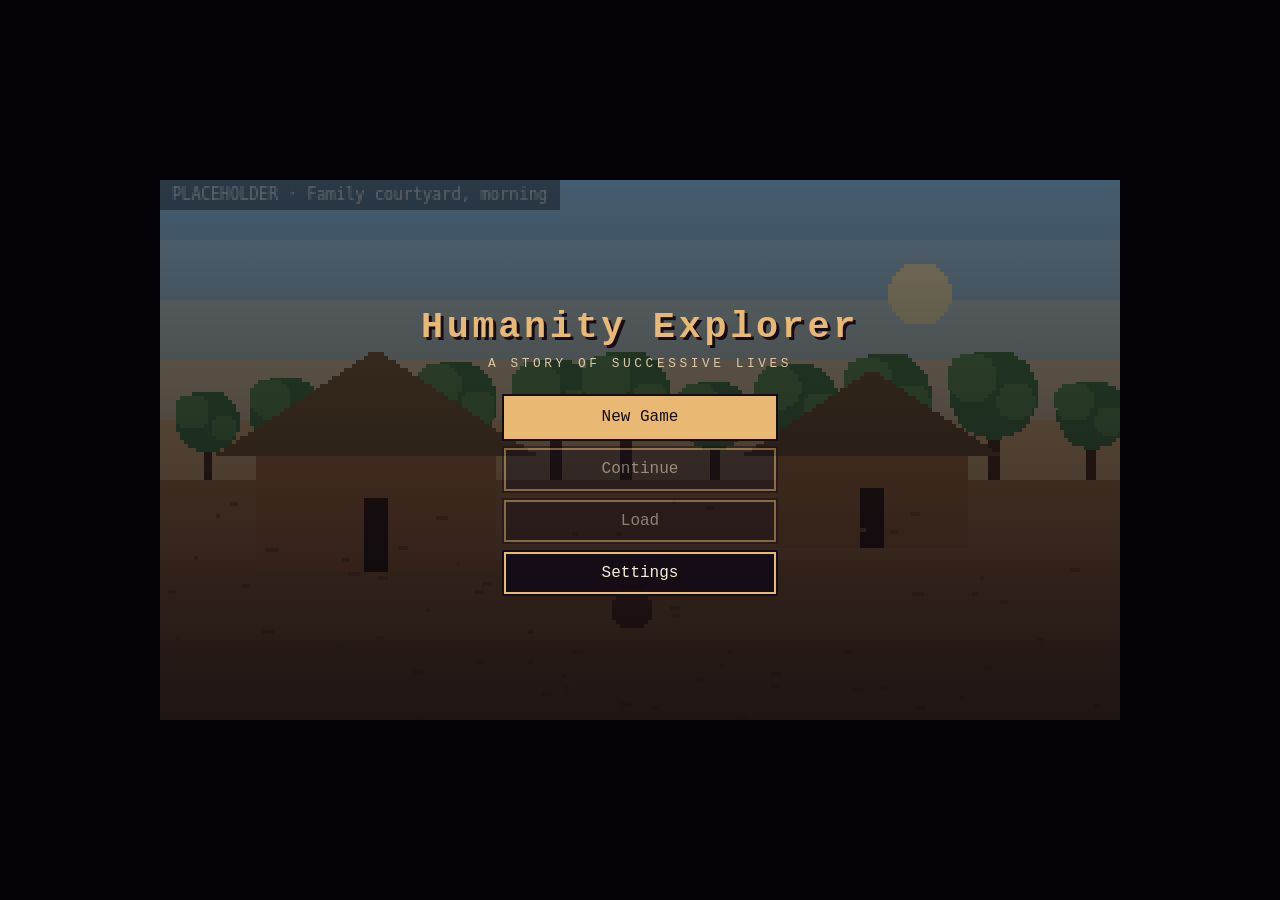
==== index.html @ ae052485 "Preview build: chapters 1-5" ====
<!doctype html>
<html lang="en">
  <head>
    <meta charset="UTF-8" />
    <meta name="viewport" content="width=device-width, initial-scale=1.0, viewport-fit=cover" />
    <meta name="theme-color" content="#0b0810" />
    <title>Humanity Explorer — The Way Home</title>
    <script type="module" crossorigin src="./assets/index-jFf4z_E8.js"></script>
    <link rel="stylesheet" crossorigin href="./assets/index-z1S30kyd.css">
  </head>
  <body>
    <div id="game">
      <canvas id="stage" aria-hidden="true"></canvas>
      <div id="fade"></div>
      <div id="ui"></div>
    </div>
  </body>
</html>
---- assets/index-z1S30kyd.css ----
:root{--u: 2px;--gold: #e9b872;--ink: #f6ecd9;--night: #140d18;--panel: rgba(18, 12, 22, .9);--border: max(2px, var(--u));--font: ui-monospace, "SF Mono", Menlo, Consolas, "Liberation Mono", monospace}html,body{margin:0;height:100%;background:#050308;overflow:hidden}body{display:flex;align-items:center;justify-content:center}#game{position:relative;overflow:hidden;background:#000;color:var(--ink);font-family:var(--font);font-size:clamp(13px,calc(var(--u) * 8),30px);user-select:none;-webkit-user-select:none;touch-action:manipulation;-webkit-tap-highlight-color:transparent}#game[data-layout=portrait]{font-size:16px;background:#0b0810}#stage{position:absolute;top:0;left:0;image-rendering:crisp-edges;image-rendering:pixelated}#fade{position:absolute;top:0;right:0;bottom:0;left:0;background:#000;opacity:0;pointer-events:none;transition:opacity 0ms linear}#ui,.vn{position:absolute;top:0;right:0;bottom:0;left:0}[hidden]{display:none!important}.dialogue{position:absolute;left:3%;right:3%;bottom:4%;min-height:27%;box-sizing:border-box;padding:1em 1.2em 1.2em;background:var(--panel);border:var(--border) solid var(--gold);box-shadow:0 0 0 var(--border) var(--night),0 calc(var(--border) * 3) 0 #00000059;line-height:1.5;cursor:pointer}[data-layout=portrait] .dialogue{top:calc(var(--u) * 270 + 18px);left:10px;right:10px;bottom:10px;min-height:0;overflow-y:auto}[data-layout=portrait] .nameplate{position:static;display:inline-block;transform:none;margin-bottom:.5em}.dialogue .text{margin:0;white-space:pre-wrap}.dialogue .rest{visibility:hidden}.dialogue.narration .text{font-style:italic;color:#e3d5bd}.dialogue.thought .text{font-style:italic;color:#c9d2e6}.dialogue.thought .nameplate{opacity:.75}.nameplate{position:absolute;top:0;left:1em;transform:translateY(-65%);padding:.1em .8em;background:var(--name, var(--gold));color:var(--night);font-weight:700;letter-spacing:.04em;border:var(--border) solid var(--night)}.more{position:absolute;right:.9em;bottom:.35em;font-size:.7em;color:var(--gold);animation:bob .9s steps(2) infinite}@keyframes bob{50%{transform:translateY(.25em)}}.btn{font:inherit;color:var(--ink);background:var(--panel);border:var(--border) solid var(--gold);box-shadow:0 0 0 var(--border) var(--night);padding:.55em 1em;cursor:pointer;text-align:center;line-height:1.3}.btn:hover:not(:disabled),.btn:focus-visible{background:var(--gold);color:var(--night);outline:none}.btn:disabled{opacity:.45;cursor:default}.choices{position:absolute;top:0;right:0;bottom:33%;left:0;display:flex;flex-direction:column;align-items:center;justify-content:center;gap:.7em;padding:0 6%;background:#06040a73}[data-layout=portrait] .choices{inset:0 0 auto 0;height:calc(var(--u) * 270);padding:0 10px;gap:8px;font-size:14px}.choice{width:min(100%,36em);position:relative;padding-left:2.2em;padding-right:2.2em}.choice .key{position:absolute;left:.7em;opacity:.55}@media (hover: none){.choice{padding-left:1em;padding-right:1em}.choice .key{display:none}}.hud{position:absolute;top:.5em;right:.5em;font-size:.8em;padding:.25em .7em;opacity:.8}.screen{position:absolute;top:0;right:0;bottom:0;left:0;box-sizing:border-box;display:flex;flex-direction:column;align-items:center;justify-content:center;gap:.5em;padding:1em;text-align:center;overflow-y:auto;background:linear-gradient(#08050c59,#08050ccc)}.screen.panel,.screen.pause{background:#08050ce0}.screen.end{background:#000}.screen h1{margin:0;font-size:2.3em;font-weight:700;letter-spacing:.1em;color:var(--gold);text-shadow:calc(var(--border) * 1.5) calc(var(--border) * 1.5) 0 var(--night)}.screen.panel h1,.screen.pause h1{font-size:1.5em}.kicker,.sub{letter-spacing:.28em;text-transform:uppercase;font-size:.8em;color:#d8c7a8}.menu-list{display:flex;flex-direction:column;gap:.6em;margin-top:1.1em;width:min(100%,17em)}.screen.panel .menu-list{width:min(100%,30em)}.end-lines{margin-top:1.2em;color:#d8c7a8;line-height:1.7}.end-lines p{margin:0}.log{width:min(100%,36em);max-height:58%;overflow-y:auto;text-align:left;line-height:1.45;padding:0 .6em;box-sizing:border-box}.log p{margin:.55em 0}.log .who{color:var(--gold);font-weight:700}.log .narr{font-style:italic;color:#d8c7a8}.settings{display:flex;flex-direction:column;gap:.6em;margin-top:1em;width:min(100%,22em)}.settings .row{display:flex;align-items:center;justify-content:space-between;gap:1em}.settings .btn{min-width:7em;padding:.3em .8em}.settings input[type=range]{width:55%;accent-color:var(--gold)}@media (prefers-reduced-motion: reduce){.more{animation:none}}.hud-map{right:5.2em}.mapscreen{justify-content:flex-start;gap:.4em;padding:.7em 1em}.mapscreen h1{font-size:1.2em}.map-board{position:relative;width:min(100%,44em);flex:1 1 auto;min-height:11em;background:#e6d8b8;border:var(--border) solid #8a7350;box-shadow:inset 0 0 0 calc(var(--border) * 2) #d6c59e}.map-board svg{position:absolute;top:0;right:0;bottom:0;left:0;width:100%;height:100%}.map-board line{stroke:#7a6242;stroke-width:.5;stroke-dasharray:1.5 1.2;vector-effect:non-scaling-stroke}.clue{display:flex;flex-direction:column;gap:.15em;align-items:flex-start;text-align:left;font-size:.62em;line-height:1.25;padding:.4em .6em;color:#2a2016;background:#f4ead2;border:var(--border) solid #7a6242;border-left-width:calc(var(--border) * 4);cursor:pointer}.map-board .clue{position:absolute;width:11.5em;transform:translate(-50%,-50%)}.clue-cat{font-size:.8em;font-weight:700;letter-spacing:.12em;text-transform:uppercase}.clue-observed{border-left-color:#3f7d4a}.clue-observed .clue-cat{color:#2f6a3a}.clue-heard{border-left-color:#3b6ea5}.clue-heard .clue-cat{color:#2c5a8c}.clue-inferred{border-left-color:#b9791f}.clue-inferred .clue-cat{color:#96600f}.clue-unknown{border-left-color:#6d5a7a;border-style:dashed}.clue-unknown .clue-cat{color:#5a4868}.clue:hover,.clue:focus-visible{outline:calc(var(--border) * 2) solid var(--gold);outline-offset:var(--border);z-index:2}.clue.selected{background:#fff6c8;outline:calc(var(--border) * 2) solid #2a2016;z-index:2}.clue.fresh{background:#ffe9a8}.map-list{width:min(100%,34em);flex:1 1 auto;min-height:8em;overflow-y:auto;display:flex;flex-direction:column;gap:.35em;text-align:left}.map-list .clue{font-size:.72em}.map-heading{margin:.5em 0 0;font-size:.7em;letter-spacing:.18em;text-transform:uppercase;color:#d8c7a8}.map-info{width:min(100%,44em);box-sizing:border-box;min-height:4.2em;padding:.4em .7em;text-align:left;font-size:.78em;line-height:1.35;border:var(--border) solid #5a4a3c;background:#140e18e6}.map-info strong{color:var(--gold)}.map-info.found strong{color:#ffd76a}.map-info.miss strong{color:#d8c7a8}.map-info p{margin:.2em 0 0}.map-actions{display:flex;flex-wrap:wrap;justify-content:center;gap:.5em;font-size:.8em}.clue{font-family:inherit}.clue-private{border-left-color:#8c3b3b;background:#efe2cf}.clue-private .clue-cat{color:#7a2f2f}.choice-heading{font-size:.85em;letter-spacing:.24em;text-transform:uppercase;color:var(--gold);text-shadow:var(--border) var(--border) 0 var(--night)}.clue-reflection{border-left-color:#6f5aa8;background:#ece6f2}.clue-reflection .clue-cat{color:#57458c}.choices.observer{background:#040308d1;gap:1em}.choices.observer .choice{background:transparent;border-color:transparent;box-shadow:none;font-style:italic;color:#e8e0d0}.choices.observer .choice:hover,.choices.observer .choice:focus-visible{background:transparent;color:var(--gold);border-bottom-color:var(--gold)}.choices.observer .key{display:none}.clue-memory{border-left-color:#a0623a}.clue-memory .clue-cat{color:#8a5230}.clue-inherited{border-left-color:#3f8f8f;background:#e6efec}.clue-inherited .clue-cat{color:#2f7474}.archive-prompt{gap:1em}.archive-lives{list-style:none;margin:0;padding:0;color:#d8c7a8;line-height:1.8}.archive .clue{cursor:default;font-size:.72em}.clue-detail{font-size:.95em;color:#4a3c2c}.archive-note{margin:.2em 0;font-size:.78em;font-style:italic;color:#e8dcc0}.archive-foot{margin:0;font-size:.68em;letter-spacing:.08em;color:#a89a80}.btn.primary{border-color:#ffd76a}.archive-compare{display:grid;grid-template-columns:1fr 1fr;gap:.8em;width:100%;font-size:.74em;color:#e8dcc0}.archive-compare p{margin:0;padding:.6em .8em;border:1px solid rgba(232,220,192,.25);border-radius:4px;display:flex;flex-direction:column;gap:.3em}.archive-compare-name{font-size:.8em;letter-spacing:.1em;text-transform:uppercase;color:#a89a80}
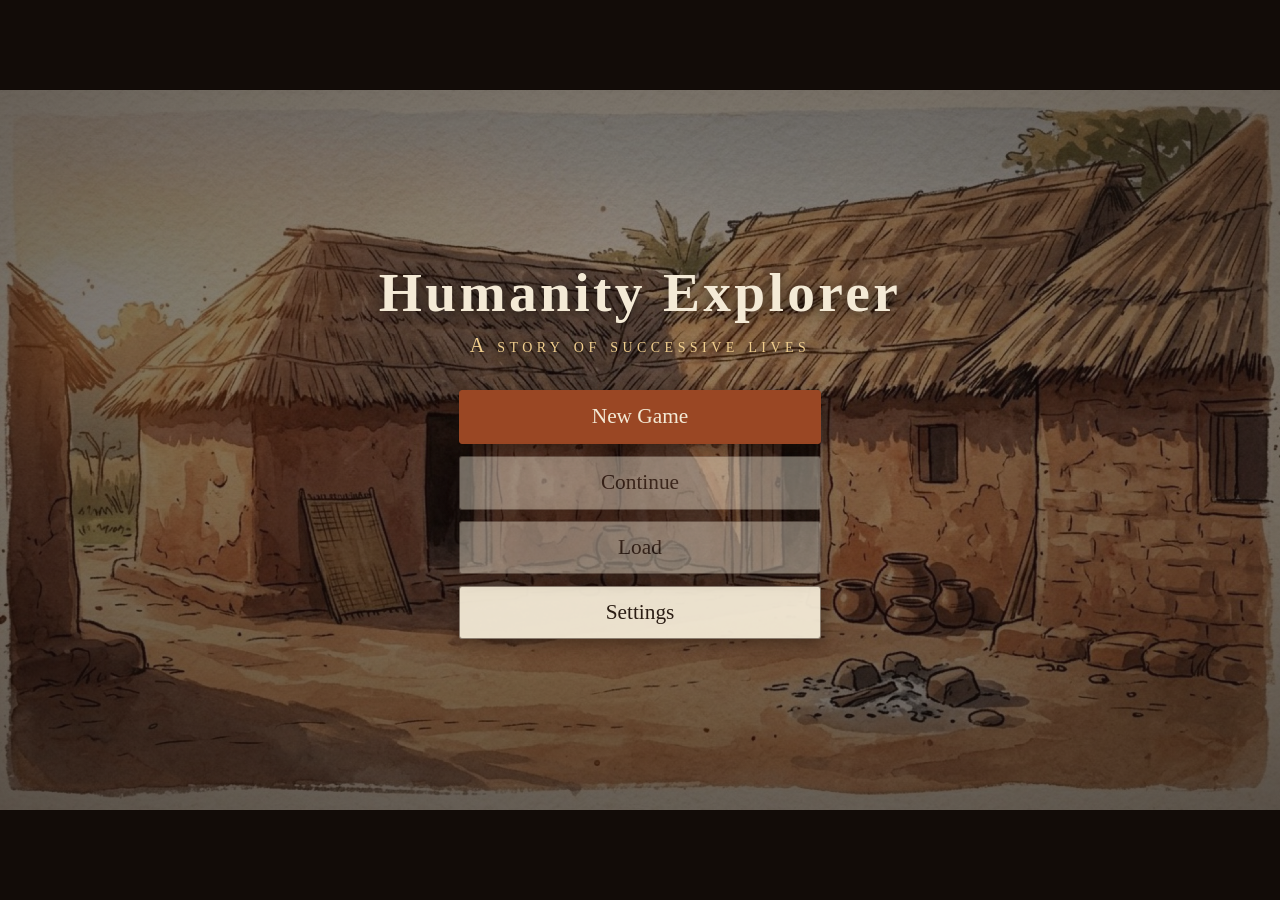
==== commit 06211ef2: "Preview build: chapters 1-5 with the illustrated art and paper interface Co-Authored-By: Claude Opus" ====
--- a/index.html
+++ b/index.html
@@ -5,8 +5,12 @@
     <meta name="viewport" content="width=device-width, initial-scale=1.0, viewport-fit=cover" />
     <meta name="theme-color" content="#0b0810" />
     <title>Humanity Explorer — The Way Home</title>
-    <script type="module" crossorigin src="./assets/index-jFf4z_E8.js"></script>
-    <link rel="stylesheet" crossorigin href="./assets/index-z1S30kyd.css">
+    <script type="module" crossorigin src="./assets/main-CvdegCCd.js"></script>
+    <link rel="modulepreload" crossorigin href="./assets/placeholders--wgHVJlW.js">
+    <link rel="modulepreload" crossorigin href="./assets/mood-BhbZNVRS.js">
+    <link rel="modulepreload" crossorigin href="./assets/settings-RDdBQLdG.js">
+    <link rel="modulepreload" crossorigin href="./assets/DialogueBox-TfKI4Iy1.js">
+    <link rel="stylesheet" crossorigin href="./assets/mood-D3hYzlsK.css">
   </head>
   <body>
     <div id="game">
--- a/assets/mood-D3hYzlsK.css
+++ b/assets/mood-D3hYzlsK.css
@@ -0,0 +1 @@
+:root{--u: 2px;--gold: #e9b872;--ink: #f6ecd9;--night: #140d18;--panel: rgba(18, 12, 22, .9);--border: max(2px, var(--u));--font: ui-monospace, "SF Mono", Menlo, Consolas, "Liberation Mono", monospace}html,body{margin:0;height:100%;background:#050308;overflow:hidden}body{display:flex;align-items:center;justify-content:center}#game{position:relative;overflow:hidden;background:#000;color:var(--ink);font-family:var(--font);font-size:clamp(13px,calc(var(--u) * 8),30px);user-select:none;-webkit-user-select:none;touch-action:manipulation;-webkit-tap-highlight-color:transparent}#game[data-layout=portrait]{font-size:16px;background:#0b0810}#stage{position:absolute;top:0;left:0;image-rendering:crisp-edges;image-rendering:pixelated}#fade{position:absolute;top:0;right:0;bottom:0;left:0;background:#000;opacity:0;pointer-events:none;transition:opacity 0ms linear}#ui,.vn{position:absolute;top:0;right:0;bottom:0;left:0}[hidden]{display:none!important}.dialogue{position:absolute;left:3%;right:3%;bottom:4%;min-height:27%;box-sizing:border-box;padding:1em 1.2em 1.2em;background:var(--panel);border:var(--border) solid var(--gold);box-shadow:0 0 0 var(--border) var(--night),0 calc(var(--border) * 3) 0 #00000059;line-height:1.5;cursor:pointer}[data-layout=portrait] .dialogue{top:calc(var(--u) * 270 + 18px);left:10px;right:10px;bottom:10px;min-height:0;overflow-y:auto}[data-layout=portrait] .nameplate{position:static;display:inline-block;transform:none;margin-bottom:.5em}.dialogue .text{margin:0;white-space:pre-wrap}.dialogue .rest{visibility:hidden}.dialogue.narration .text{font-style:italic;color:#e3d5bd}.dialogue.thought .text{font-style:italic;color:#c9d2e6}.dialogue.thought .nameplate{opacity:.75}.nameplate{position:absolute;top:0;left:1em;transform:translateY(-65%);padding:.1em .8em;background:var(--name, var(--gold));color:var(--night);font-weight:700;letter-spacing:.04em;border:var(--border) solid var(--night)}.more{position:absolute;right:.9em;bottom:.35em;font-size:.7em;color:var(--gold);animation:bob .9s steps(2) infinite}@keyframes bob{50%{transform:translateY(.25em)}}.btn{font:inherit;color:var(--ink);background:var(--panel);border:var(--border) solid var(--gold);box-shadow:0 0 0 var(--border) var(--night);padding:.55em 1em;cursor:pointer;text-align:center;line-height:1.3}.btn:hover:not(:disabled),.btn:focus-visible{background:var(--gold);color:var(--night);outline:none}.btn:disabled{opacity:.45;cursor:default}.choices{position:absolute;top:0;right:0;bottom:33%;left:0;display:flex;flex-direction:column;align-items:center;justify-content:center;gap:.7em;padding:0 6%;background:#06040a73}[data-layout=portrait] .choices{inset:0 0 auto 0;height:calc(var(--u) * 270);padding:0 10px;gap:8px;font-size:14px}.choice{width:min(100%,36em);position:relative;padding-left:2.2em;padding-right:2.2em}.choice .key{position:absolute;left:.7em;opacity:.55}@media (hover: none){.choice{padding-left:1em;padding-right:1em}.choice .key{display:none}}.hud{position:absolute;top:.5em;right:.5em;font-size:.8em;padding:.25em .7em;opacity:.8}.screen{position:absolute;top:0;right:0;bottom:0;left:0;box-sizing:border-box;display:flex;flex-direction:column;align-items:center;justify-content:center;gap:.5em;padding:1em;text-align:center;overflow-y:auto;background:linear-gradient(#08050c59,#08050ccc)}.screen.panel,.screen.pause{background:#08050ce0}.screen.end{background:#000}.screen h1{margin:0;font-size:2.3em;font-weight:700;letter-spacing:.1em;color:var(--gold);text-shadow:calc(var(--border) * 1.5) calc(var(--border) * 1.5) 0 var(--night)}.screen.panel h1,.screen.pause h1{font-size:1.5em}.kicker,.sub{letter-spacing:.28em;text-transform:uppercase;font-size:.8em;color:#d8c7a8}.menu-list{display:flex;flex-direction:column;gap:.6em;margin-top:1.1em;width:min(100%,17em)}.screen.panel .menu-list{width:min(100%,30em)}.end-lines{margin-top:1.2em;color:#d8c7a8;line-height:1.7}.end-lines p{margin:0}.log{width:min(100%,36em);max-height:58%;overflow-y:auto;text-align:left;line-height:1.45;padding:0 .6em;box-sizing:border-box}.log p{margin:.55em 0}.log .who{color:var(--gold);font-weight:700}.log .narr{font-style:italic;color:#d8c7a8}.settings{display:flex;flex-direction:column;gap:.6em;margin-top:1em;width:min(100%,22em)}.settings .row{display:flex;align-items:center;justify-content:space-between;gap:1em}.settings .btn{min-width:7em;padding:.3em .8em}.settings input[type=range]{width:55%;accent-color:var(--gold)}@media (prefers-reduced-motion: reduce){.more{animation:none}}.hud-map{right:5.2em}.mapscreen{justify-content:flex-start;gap:.4em;padding:.7em 1em}.mapscreen h1{font-size:1.2em}.map-board{position:relative;width:min(100%,44em);flex:1 1 auto;min-height:11em;background:#e6d8b8;border:var(--border) solid #8a7350;box-shadow:inset 0 0 0 calc(var(--border) * 2) #d6c59e}.map-board svg{position:absolute;top:0;right:0;bottom:0;left:0;width:100%;height:100%}.map-board line{stroke:#7a6242;stroke-width:.5;stroke-dasharray:1.5 1.2;vector-effect:non-scaling-stroke}.clue{display:flex;flex-direction:column;gap:.15em;align-items:flex-start;text-align:left;font-size:.62em;line-height:1.25;padding:.4em .6em;color:#2a2016;background:#f4ead2;border:var(--border) solid #7a6242;border-left-width:calc(var(--border) * 4);cursor:pointer}.map-board .clue{position:absolute;width:11.5em;transform:translate(-50%,-50%)}.clue-cat{font-size:.8em;font-weight:700;letter-spacing:.12em;text-transform:uppercase}.clue-observed{border-left-color:#3f7d4a}.clue-observed .clue-cat{color:#2f6a3a}.clue-heard{border-left-color:#3b6ea5}.clue-heard .clue-cat{color:#2c5a8c}.clue-inferred{border-left-color:#b9791f}.clue-inferred .clue-cat{color:#96600f}.clue-unknown{border-left-color:#6d5a7a;border-style:dashed}.clue-unknown .clue-cat{color:#5a4868}.clue:hover,.clue:focus-visible{outline:calc(var(--border) * 2) solid var(--gold);outline-offset:var(--border);z-index:2}.clue.selected{background:#fff6c8;outline:calc(var(--border) * 2) solid #2a2016;z-index:2}.clue.fresh{background:#ffe9a8}.map-list{width:min(100%,34em);flex:1 1 auto;min-height:8em;overflow-y:auto;display:flex;flex-direction:column;gap:.35em;text-align:left}.map-list .clue{font-size:.72em}.map-heading{margin:.5em 0 0;font-size:.7em;letter-spacing:.18em;text-transform:uppercase;color:#d8c7a8}.map-info{width:min(100%,44em);box-sizing:border-box;min-height:4.2em;padding:.4em .7em;text-align:left;font-size:.78em;line-height:1.35;border:var(--border) solid #5a4a3c;background:#140e18e6}.map-info strong{color:var(--gold)}.map-info.found strong{color:#ffd76a}.map-info.miss strong{color:#d8c7a8}.map-info p{margin:.2em 0 0}.map-actions{display:flex;flex-wrap:wrap;justify-content:center;gap:.5em;font-size:.8em}.clue{font-family:inherit}.clue-private{border-left-color:#8c3b3b;background:#efe2cf}.clue-private .clue-cat{color:#7a2f2f}.choice-heading{font-size:.85em;letter-spacing:.24em;text-transform:uppercase;color:var(--gold);text-shadow:var(--border) var(--border) 0 var(--night)}.clue-reflection{border-left-color:#6f5aa8;background:#ece6f2}.clue-reflection .clue-cat{color:#57458c}.choices.observer{background:#040308d1;gap:1em}.choices.observer .choice{background:transparent;border-color:transparent;box-shadow:none;font-style:italic;color:#e8e0d0}.choices.observer .choice:hover,.choices.observer .choice:focus-visible{background:transparent;color:var(--gold);border-bottom-color:var(--gold)}.choices.observer .key{display:none}.clue-memory{border-left-color:#a0623a}.clue-memory .clue-cat{color:#8a5230}.clue-inherited{border-left-color:#3f8f8f;background:#e6efec}.clue-inherited .clue-cat{color:#2f7474}.archive-prompt{gap:1em}.archive-lives{list-style:none;margin:0;padding:0;color:#d8c7a8;line-height:1.8}.archive .clue{cursor:default;font-size:.72em}.clue-detail{font-size:.95em;color:#4a3c2c}.archive-note{margin:.2em 0;font-size:.78em;font-style:italic;color:#e8dcc0}.archive-foot{margin:0;font-size:.68em;letter-spacing:.08em;color:#a89a80}.btn.primary{border-color:#ffd76a}.archive-compare{display:grid;grid-template-columns:1fr 1fr;gap:.8em;width:100%;font-size:.74em;color:#e8dcc0}.archive-compare p{margin:0;padding:.6em .8em;border:1px solid rgba(232,220,192,.25);border-radius:4px;display:flex;flex-direction:column;gap:.3em}.archive-compare-name{font-size:.8em;letter-spacing:.1em;text-transform:uppercase;color:#a89a80}.clue-documented{border-left-color:#3f7d4a}.clue-documented .clue-cat{color:#2f6a3a}.clue-reported{border-left-color:#3b6ea5}.clue-reported .clue-cat{color:#2c5a8c}.clue-unconfirmed{border-left-color:#b07a2a;border-left-style:dashed}.clue-unconfirmed .clue-cat{color:#8a5d18}canvas.world{position:absolute;top:0;left:0;display:block}.world-hud{position:absolute;top:0;right:0;bottom:0;left:0;pointer-events:none;font-family:var(--font);color:#f6ecd8}body[data-exploring] #ui{pointer-events:none}.world-hud.interactive{pointer-events:auto;touch-action:none}.world-objective{position:absolute;top:.6em;left:.7em;font-size:.72em;letter-spacing:.04em;padding:.3em .7em;background:#140e0a8c;border-left:3px solid #e9b872;max-width:60%}.world-prompt{position:absolute;bottom:9%;left:50%;transform:translate(-50%);font-size:.8em;padding:.35em .9em;background:#140e0ab8;border:1px solid rgba(233,184,114,.7);border-radius:999px;white-space:nowrap}.world-prompt:before{content:"E";display:inline-block;margin-right:.5em;padding:0 .4em;border-radius:3px;background:#e9b872;color:#1a120c;font-weight:700}@media (hover: none){.world-prompt:before{content:"Tap"}}.world-caption{position:absolute;top:14%;left:50%;max-width:70%;transform:translate(-50%) rotate(-.6deg);font-size:.86em;line-height:1.4;padding:.6em .9em;background:#f7f0e1;color:#1d1510;border:2px solid #1d1510;box-shadow:4px 4px #00000073;opacity:0}.world-caption.in{animation:caption-in .42s ease-out forwards}@keyframes caption-in{0%{opacity:0;transform:translate(-50%) translateY(-6px) rotate(-.6deg)}to{opacity:1;transform:translate(-50%) rotate(-.6deg)}}.world-hint{position:absolute;bottom:18%;left:50%;transform:translate(-50%);font-size:.7em;font-style:italic;opacity:.9;text-shadow:0 1px 3px #000}.letterbox{position:absolute;left:0;right:0;height:0;background:#000;transition:height .6s ease}.letterbox.top{top:0}.letterbox.bottom{bottom:0}.world-hud.boxed .letterbox{height:9%}.cut-in{position:absolute;top:12%;right:18%;bottom:12%;left:18%;background:#f7f0e1;border:3px solid #1d1510;clip-path:polygon(6% 0,100% 0,94% 100%,0 100%);display:flex;align-items:flex-end;justify-content:center;overflow:hidden;opacity:0;transform:scale(1.04);transition:opacity .22s ease,transform 2s ease-out}.cut-in.in{opacity:1;transform:scale(1)}.cut-in canvas{height:100%;image-rendering:pixelated}.touch-stick{position:absolute;width:64px;height:64px;margin:-32px 0 0 -32px;border-radius:50%;border:2px solid rgba(255,255,255,.5);background:#ffffff14}.hud-auto{right:auto;left:.5em}.hud-skip{right:auto;left:4.6em}.hud[aria-pressed=true]{opacity:1}@media (prefers-reduced-motion: reduce){.letterbox,.cut-in{transition-duration:1ms}.world-caption.in{animation-duration:1ms}}body.art-test{display:flex;align-items:flex-start;gap:10px;padding:10px;background:#111}body.art-test #game{position:relative;flex:none}body.art-test #panel{width:270px;color:#eee;font:12px system-ui,sans-serif;max-height:calc(100vh - 20px);overflow:auto}body.art-test #panel h3{margin:10px 0 4px;font-size:12px;text-transform:uppercase;letter-spacing:.08em;color:#e9b872}body.art-test #panel button{display:block;width:100%;margin:2px 0;padding:4px 6px;text-align:left;background:#2a2420;color:#eee;border:1px solid #554;cursor:pointer}body.art-test #panel input[type=range]{width:140px;vertical-align:middle}.play{position:absolute;top:0;right:0;bottom:0;left:0;z-index:5;font-family:var(--font);color:#f6ecd8;touch-action:none;animation:play-in .45s ease-out;transition:opacity .45s}.play.leaving{opacity:0}@keyframes play-in{0%{opacity:0}}.play canvas{position:absolute;top:0;left:0;width:calc(var(--u) * 480);height:calc(var(--u) * 270);image-rendering:pixelated;image-rendering:crisp-edges;background:#000}.play canvas.painted{image-rendering:auto}.play-objective,.play-clock{position:absolute;top:.6em;padding:.25em .7em;background:#08050cb8;font-size:.85em;letter-spacing:.06em}.play-objective{left:.6em;max-width:70%}.play-clock{right:.6em;font-variant-numeric:tabular-nums}.play-clock.low{color:#ff9a7a}.play-prompt{position:absolute;left:50%;bottom:4.6em;transform:translate(-50%);font-size:.85em;white-space:nowrap}.play-caption{position:absolute;left:50%;bottom:.8em;transform:translate(-50%);width:min(92%,34em);padding:.55em .9em;background:#08050cdb;border:var(--border) solid #6b5a43;line-height:1.45;font-size:.95em}.play-caption b{color:var(--gold);margin-right:.5em}[data-layout=portrait] .play-caption{top:calc(var(--u) * 270 + .6em);bottom:auto}[data-layout=portrait] .play-prompt{top:calc(var(--u) * 270 - 2.6em);bottom:auto}body[data-playing] #ui{pointer-events:none}.choice-timer{height:calc(var(--border) * 2);background:#f6ecd82e;margin-bottom:.5em}.choice-timer-fill{height:100%;width:100%;background:var(--gold);transition:width 60ms linear}.screen.end.fail h1{color:#d8c7a8;font-size:1.5em;letter-spacing:.06em}.screen.end.fail .kicker{color:#b9705c}.art-badge{position:absolute;top:0;left:50%;transform:translate(-50%);z-index:6;padding:2px 6px;white-space:nowrap;font:10px system-ui,sans-serif;color:#1a1208;background:#e9b872d9;pointer-events:none}html:has(body.art-compare),body.art-compare{height:auto;overflow:auto}body.art-compare{display:block;padding:10px 12px 24px;background:#111;color:#eee;font:12px system-ui,sans-serif}body.art-compare .note{margin-bottom:8px;color:#e9b872}body.art-compare .group{display:flex;flex-wrap:wrap;align-items:center;gap:4px;margin:4px 0}body.art-compare .group .title{width:100px;text-transform:uppercase;letter-spacing:.08em;color:#e9b872}body.art-compare .pick{padding:4px 8px;font:inherit;color:#eee;background:#2a2420;border:1px solid #554;cursor:pointer}body.art-compare .pick[aria-pressed=true]{color:#140d18;background:#e9b872}body.art-compare #views{display:flex;flex-wrap:wrap;gap:16px;margin-top:12px}body.art-compare #views.stacked{flex-direction:column}body.art-compare .view{margin:0}body.art-compare figcaption{margin-bottom:4px}body.art-compare .game{position:relative;overflow:hidden;background:#000;color:var(--ink);font-family:var(--font);font-size:clamp(13px,calc(var(--u) * 8),30px)}body.art-compare .game[data-layout=portrait]{font-size:16px;background:#0b0810}body.art-compare .stage{position:absolute;top:0;left:0;image-rendering:crisp-edges;image-rendering:pixelated}.dev-skip{position:fixed;left:8px;bottom:8px;z-index:1000;font-size:12px;padding:4px 10px;opacity:.55;background:#5a1e2a;border-color:#c0566a}.dev-skip:hover,.dev-skip:focus-visible{opacity:1}#game[data-art=hd]{--paper: #f4ead6;--paper-deep: #e8d8b8;--paper-wash: rgba(244, 234, 214, .95);--ink-dark: #2b1d14;--ink-soft: #5e4836;--sienna: #9a4724;--ochre: #c58a35;--ochre-light: #f1cf8f;--shade: rgba(36, 22, 12, .5);--serif: "Iowan Old Style", "Palatino Linotype", Palatino, "Book Antiqua", Georgia, serif;font-family:var(--serif);background:#1d140d}#game[data-art=hd] .dialogue{color:var(--ink-dark);background:radial-gradient(120% 140% at 50% 0%,rgba(255,250,238,.7),transparent 60%),radial-gradient(90% 120% at 100% 100%,rgba(197,138,53,.12),transparent 70%),var(--paper-wash);border:1px solid rgba(43,29,20,.55);border-radius:3px;box-shadow:inset 0 0 0 .35em var(--paper-wash),inset 0 0 0 calc(.35em + 1px) #2b1d1459,0 .5em 1.6em var(--shade);padding:1.15em 1.5em 1.3em;line-height:1.55;font-size:1.08em}#game[data-art=hd] .dialogue.narration .text{color:var(--ink-soft)}#game[data-art=hd] .dialogue.thought .text{color:#34506f}#game[data-art=hd] .nameplate{background:var(--paper);color:var(--ink-dark);border:1px solid rgba(43,29,20,.55);border-bottom:.22em solid var(--name, var(--ochre));border-radius:3px 3px 0 0;padding:.12em .9em .08em;font-variant:small-caps;letter-spacing:.08em;font-size:1.02em;box-shadow:0 .2em .6em var(--shade)}#game[data-art=hd] .more{color:var(--sienna);animation-timing-function:ease-in-out}#game[data-art=hd] .btn{color:var(--ink-dark);background:var(--paper-wash);border:1px solid rgba(43,29,20,.5);border-radius:3px;box-shadow:0 .2em .7em var(--shade);font-family:var(--serif);transition:background .16s ease,color .16s ease,transform .16s ease}#game[data-art=hd] .btn:hover:not(:disabled),#game[data-art=hd] .btn:focus-visible{background:var(--sienna);color:var(--paper);border-color:var(--sienna);transform:translateY(-1px)}#game[data-art=hd] .btn.primary{border-color:var(--sienna);box-shadow:inset 0 0 0 1px var(--sienna),0 .2em .7em var(--shade)}#game[data-art=hd] .hud{font-size:.78em;padding:.2em .75em;opacity:.88}#game[data-art=hd] .hud[aria-pressed=true]{background:var(--ochre);color:var(--ink-dark);opacity:1}#game[data-art=hd] .choices{background:linear-gradient(#24160c2e,#24160c80);gap:.6em}#game[data-art=hd] .choice{text-align:left;padding:.6em 1.2em .6em 2.6em;line-height:1.35}#game[data-art=hd] .choice .key{left:.9em;color:var(--sienna);opacity:.8;font-variant-numeric:oldstyle-nums}#game[data-art=hd] .choice:hover .key,#game[data-art=hd] .choice:focus-visible .key{color:var(--ochre-light)}#game[data-art=hd] .choice-heading{color:var(--paper);text-shadow:0 1px 6px rgba(0,0,0,.7);font-variant:small-caps;text-transform:none;letter-spacing:.16em;font-size:1em}#game[data-art=hd] .choice-timer{height:.28em;border-radius:1em;background:#f4ead659;overflow:hidden}#game[data-art=hd] .choice-timer-fill{background:var(--ochre)}#game[data-art=hd] .choices.observer{background:#18100ac7}#game[data-art=hd] .choices.observer .choice{color:var(--paper);background:transparent;border-color:transparent;box-shadow:none;text-align:center;padding-left:1.2em}#game[data-art=hd] .choices.observer .choice:hover,#game[data-art=hd] .choices.observer .choice:focus-visible{color:var(--ochre-light);background:transparent;transform:none}#game[data-art=hd] .screen{background:radial-gradient(120% 100% at 50% 40%,#24160c26,#180e08b8)}#game[data-art=hd] .screen h1{color:var(--paper);font-weight:600;letter-spacing:.06em;font-size:2.6em;text-shadow:0 2px 14px rgba(0,0,0,.65)}#game[data-art=hd] .kicker,#game[data-art=hd] .sub{color:var(--ochre-light);font-variant:small-caps;text-transform:none;letter-spacing:.22em;font-size:.95em;text-shadow:0 1px 6px rgba(0,0,0,.7)}#game[data-art=hd] .menu-list{gap:.55em}#game[data-art=hd] .screen.panel:not(.mapscreen),#game[data-art=hd] .screen.pause{color:var(--ink-dark);background:radial-gradient(130% 90% at 50% 0%,rgba(255,250,238,.6),transparent 70%),var(--paper-wash)}#game[data-art=hd] .screen.panel:not(.mapscreen) h1,#game[data-art=hd] .screen.pause h1{color:var(--ink-dark);text-shadow:none;font-size:1.7em}#game[data-art=hd] .screen.panel:not(.mapscreen) .kicker,#game[data-art=hd] .screen.panel:not(.mapscreen) .sub,#game[data-art=hd] .screen.pause .kicker,#game[data-art=hd] .screen.pause .sub{color:var(--sienna);text-shadow:none}#game[data-art=hd] .screen.panel:not(.mapscreen) .btn,#game[data-art=hd] .screen.pause .btn{box-shadow:none}#game[data-art=hd] .settings .row{padding-bottom:.45em;border-bottom:1px dotted rgba(43,29,20,.3)}#game[data-art=hd] .settings input[type=range]{accent-color:var(--sienna)}#game[data-art=hd] .log .who{color:var(--sienna);font-variant:small-caps;letter-spacing:.05em}#game[data-art=hd] .log .narr{color:var(--ink-soft)}#game[data-art=hd] .screen.end{background:radial-gradient(100% 100% at 50% 45%,#2a1d13,#0d0906)}#game[data-art=hd] .end-lines{color:var(--paper-deep);font-style:italic;line-height:1.8}#game[data-art=hd] .screen.end.fail h1{color:var(--paper);font-style:italic;font-weight:500}#game[data-art=hd] .screen.end.fail .kicker{color:#d99a7d}#game[data-art=hd] .play{font-family:var(--serif)}#game[data-art=hd] .play-objective,#game[data-art=hd] .play-clock{color:var(--ink-dark);background:var(--paper-wash);border:1px solid rgba(43,29,20,.45);border-radius:3px;box-shadow:0 .2em .6em var(--shade);letter-spacing:.02em;font-style:italic}#game[data-art=hd] .play-clock{font-style:normal}#game[data-art=hd] .play-clock.low{color:var(--sienna)}#game[data-art=hd] .play-caption{color:var(--ink-dark);background:var(--paper-wash);border:1px solid rgba(43,29,20,.55);border-radius:3px;box-shadow:inset 0 0 0 .3em var(--paper-wash),inset 0 0 0 calc(.3em + 1px) #2b1d144d,0 .4em 1.2em var(--shade);padding:.75em 1.1em}#game[data-art=hd] .play-caption b{color:var(--sienna);font-variant:small-caps;letter-spacing:.05em}#game[data-art=hd] .play-prompt{border-radius:999px;padding:.35em 1.1em}body:has(#game[data-art=hd]){background:#120c08}#game[data-art=hd][data-layout=portrait]{background:#1d140d}
